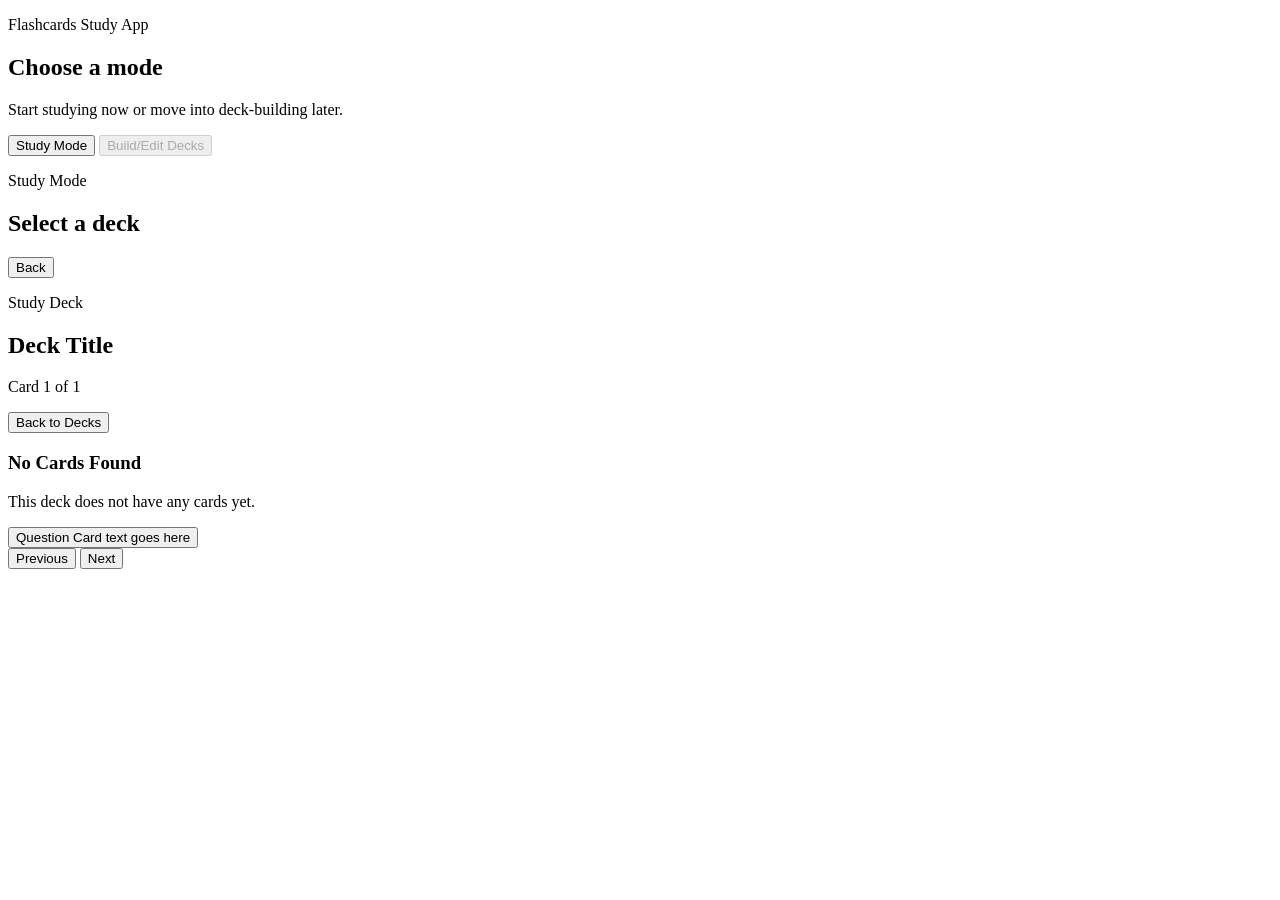
==== backend/src/main/resources/static/index.html @ ae31ee05 "Add the first end-to-end slice for study mode - add a Spring-served frontend for study mode - add we" ====
<!DOCTYPE html>
<html lang="en">
<head>
    <meta charset="UTF-8">
    <meta name="viewport" content="width=device-width, initial-scale=1.0">
    <title>Flashcards Study App</title>
    <link rel="stylesheet" href="/styles.css">
</head>
<body>
    <main class="app-shell">
        <section id="welcome-view" class="view">
            <div class="hero-card">
                <p class="eyebrow">Flashcards Study App</p>
                <h1>Choose a mode</h1>
                <p class="subtitle">Start studying now or move into deck-building later.</p>
                <div class="mode-actions">
                    <button id="study-mode-button" type="button">Study Mode</button>
                    <button id="edit-mode-button" type="button" disabled>Build/Edit Decks</button>
                </div>
            </div>
        </section>

        <section id="deck-selection-view" class="view hidden">
            <div class="panel">
                <div class="panel-header">
                    <div>
                        <p class="eyebrow">Study Mode</p>
                        <h2>Select a deck</h2>
                    </div>
                    <button id="back-to-home-button" type="button" class="secondary-button">Back</button>
                </div>

                <div id="deck-list" class="deck-list"></div>
                <p id="deck-list-status" class="status-message hidden"></p>
            </div>
        </section>

        <section id="study-view" class="view hidden">
            <div class="panel study-panel">
                <div class="panel-header">
                    <div>
                        <p class="eyebrow">Study Deck</p>
                        <h2 id="deck-title">Deck Title</h2>
                        <p id="card-position" class="status-message">Card 1 of 1</p>
                    </div>
                    <button id="back-to-decks-button" type="button" class="secondary-button">Back to Decks</button>
                </div>

                <div id="study-empty-state" class="empty-state hidden">
                    <h3>No Cards Found</h3>
                    <p>This deck does not have any cards yet.</p>
                </div>

                <button id="flashcard" class="flashcard hidden" type="button">
                    <span id="card-face-label" class="card-face-label">Question</span>
                    <span id="card-text" class="card-text">Card text goes here</span>
                </button>

                <div class="controls">
                    <button id="prev-button" type="button">Previous</button>
                    <button id="next-button" type="button">Next</button>
                </div>
            </div>
        </section>
    </main>

    <script src="/app.js"></script>
</body>
</html>
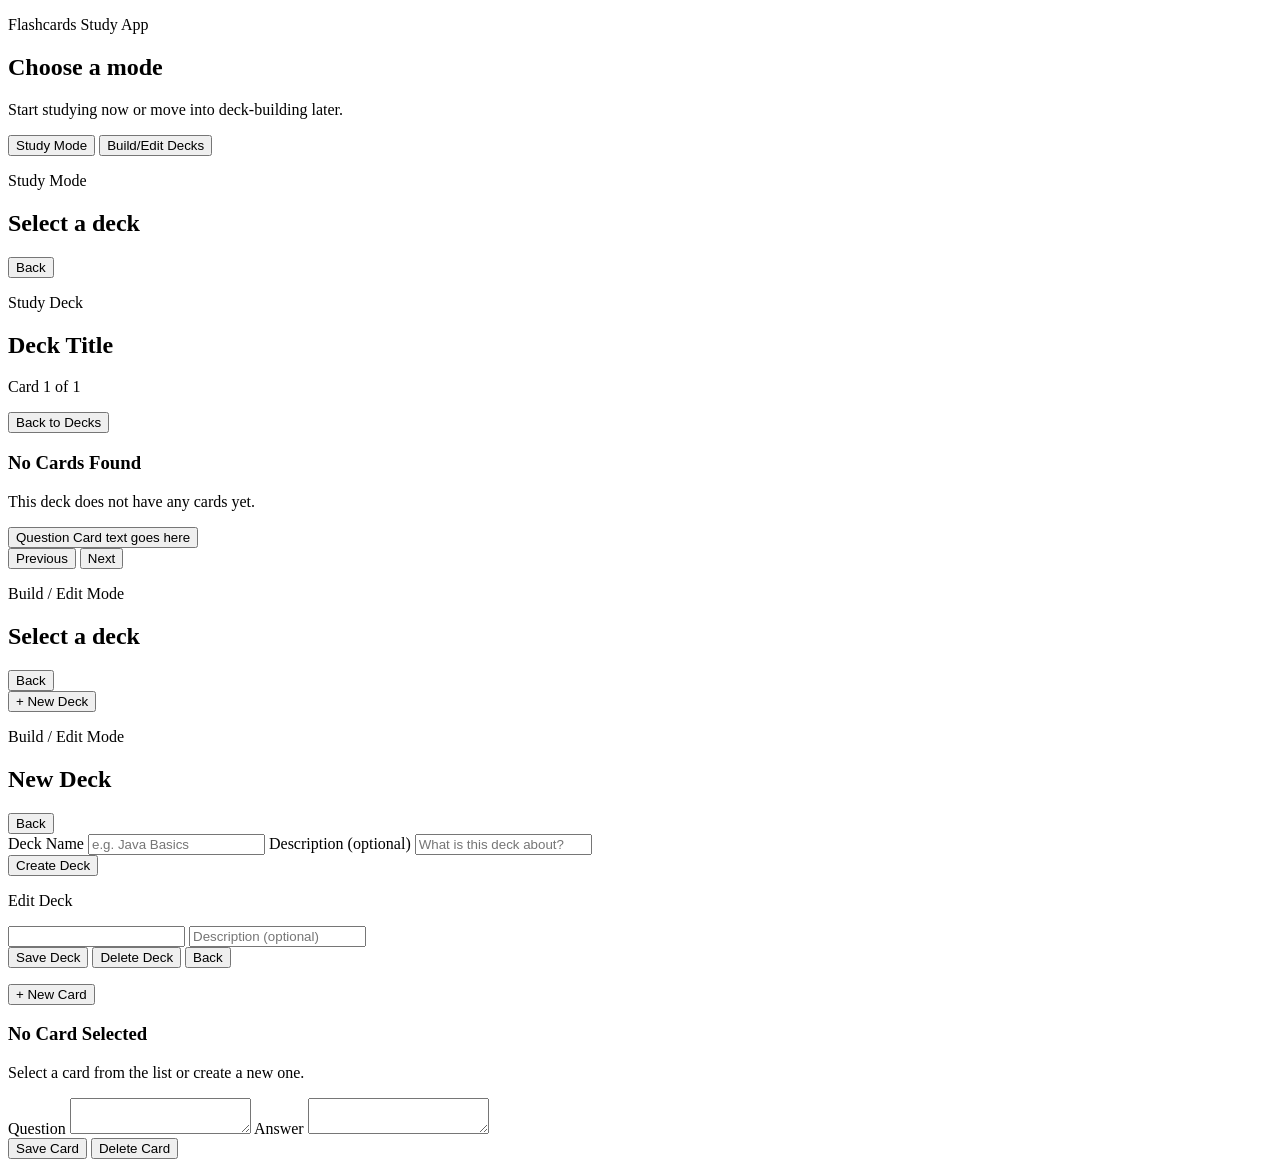
==== commit 142648d5: "Add full CRUD, edit mode frontend, and global exception handling Introduced service and controller l" ====
--- a/backend/src/main/resources/static/index.html
+++ b/backend/src/main/resources/static/index.html
@@ -15,7 +15,7 @@
                 <p class="subtitle">Start studying now or move into deck-building later.</p>
                 <div class="mode-actions">
                     <button id="study-mode-button" type="button">Study Mode</button>
-                    <button id="edit-mode-button" type="button" disabled>Build/Edit Decks</button>
+                    <button id="edit-mode-button" type="button">Build/Edit Decks</button>
                 </div>
             </div>
         </section>
@@ -62,8 +62,90 @@
                 </div>
             </div>
         </section>
+
+        <section id="edit-deck-selection-view" class="view hidden">
+            <div class="panel">
+                <div class="panel-header">
+                    <div>
+                        <p class="eyebrow">Build / Edit Mode</p>
+                        <h2>Select a deck</h2>
+                    </div>
+                    <button id="edit-back-to-home-button" type="button" class="secondary-button">Back</button>
+                </div>
+
+                <button id="add-deck-button" type="button" class="primary-button add-button">+ New Deck</button>
+
+                <div id="edit-deck-list" class="deck-list"></div>
+                <p id="edit-deck-list-status" class="status-message hidden"></p>
+            </div>
+        </section>
+
+        <section id="create-deck-view" class="view hidden">
+            <div class="panel">
+                <div class="panel-header">
+                    <div>
+                        <p class="eyebrow">Build / Edit Mode</p>
+                        <h2>New Deck</h2>
+                    </div>
+                    <button id="create-deck-back-button" type="button" class="secondary-button">Back</button>
+                </div>
+
+                <label class="edit-label" for="create-deck-name-input">Deck Name</label>
+                <input id="create-deck-name-input" type="text" class="edit-input" placeholder="e.g. Java Basics" />
+                <label class="edit-label" for="create-deck-description-input">Description (optional)</label>
+                <input id="create-deck-description-input" type="text" class="edit-input" placeholder="What is this deck about?" />
+                <div class="form-actions create-deck-actions">
+                    <button id="create-deck-submit-button" type="button" class="primary-button">Create Deck</button>
+                </div>
+                <p id="create-deck-status" class="status-message hidden"></p>
+            </div>
+        </section>
+
+        <section id="edit-view" class="view hidden">
+            <div class="panel edit-panel">
+                <div class="panel-header">
+                    <div class="deck-edit-fields">
+                        <p class="eyebrow">Edit Deck</p>
+                        <input id="edit-deck-name-input" type="text" class="edit-input edit-heading-input" />
+                        <input id="edit-deck-description-input" type="text" class="edit-input" placeholder="Description (optional)" />
+                    </div>
+                    <div class="edit-header-actions">
+                        <button id="save-deck-button" type="button" class="primary-button">Save Deck</button>
+                        <button id="delete-deck-button" type="button" class="danger-button">Delete Deck</button>
+                        <button id="back-to-edit-decks-button" type="button" class="secondary-button">Back</button>
+                    </div>
+                </div>
+
+                <p id="edit-status" class="status-message hidden"></p>
+
+                <div class="edit-content">
+                    <div class="card-sidebar">
+                        <button id="add-card-button" type="button" class="primary-button add-button">+ New Card</button>
+                        <div id="card-sidebar-list" class="card-sidebar-list"></div>
+                    </div>
+
+                    <div class="card-editor">
+                        <div id="card-editor-empty-state" class="empty-state">
+                            <h3>No Card Selected</h3>
+                            <p>Select a card from the list or create a new one.</p>
+                        </div>
+
+                        <div id="card-editor-form" class="card-editor-form hidden">
+                            <label class="edit-label" for="edit-card-front">Question</label>
+                            <textarea id="edit-card-front" class="edit-textarea"></textarea>
+                            <label class="edit-label" for="edit-card-back">Answer</label>
+                            <textarea id="edit-card-back" class="edit-textarea"></textarea>
+                            <div class="card-editor-actions">
+                                <button id="save-card-button" type="button" class="primary-button">Save Card</button>
+                                <button id="delete-card-button" type="button" class="danger-button">Delete Card</button>
+                            </div>
+                        </div>
+                    </div>
+                </div>
+            </div>
+        </section>
     </main>
 
-    <script src="/app.js"></script>
+    <script type="module" src="/js/main.js"></script>
 </body>
 </html>
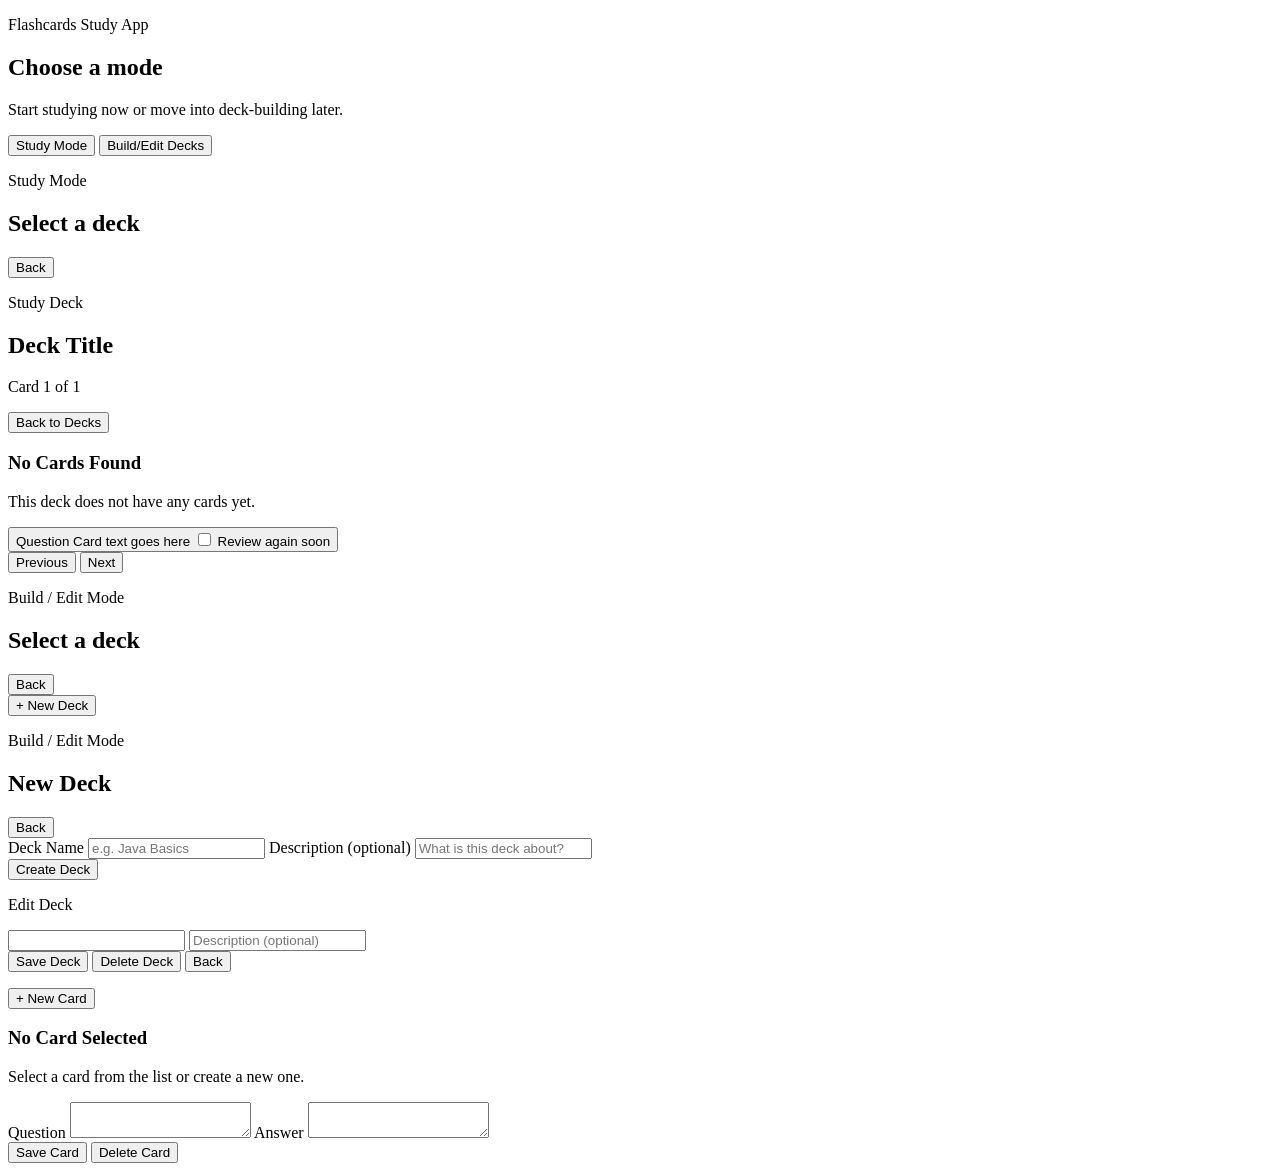
==== commit c3cac8af: "Wire scheduler to frontend and fix initial card priority Connected study mode to the scheduling endp" ====
--- a/backend/src/main/resources/static/index.html
+++ b/backend/src/main/resources/static/index.html
@@ -54,6 +54,10 @@
                 <button id="flashcard" class="flashcard hidden" type="button">
                     <span id="card-face-label" class="card-face-label">Question</span>
                     <span id="card-text" class="card-text">Card text goes here</span>
+                    <label id="mark-for-review-label" class="mark-for-review-label" onclick="event.stopPropagation()">
+                        <input id="mark-for-review-checkbox" type="checkbox" />
+                        Review again soon
+                    </label>
                 </button>
 
                 <div class="controls">
